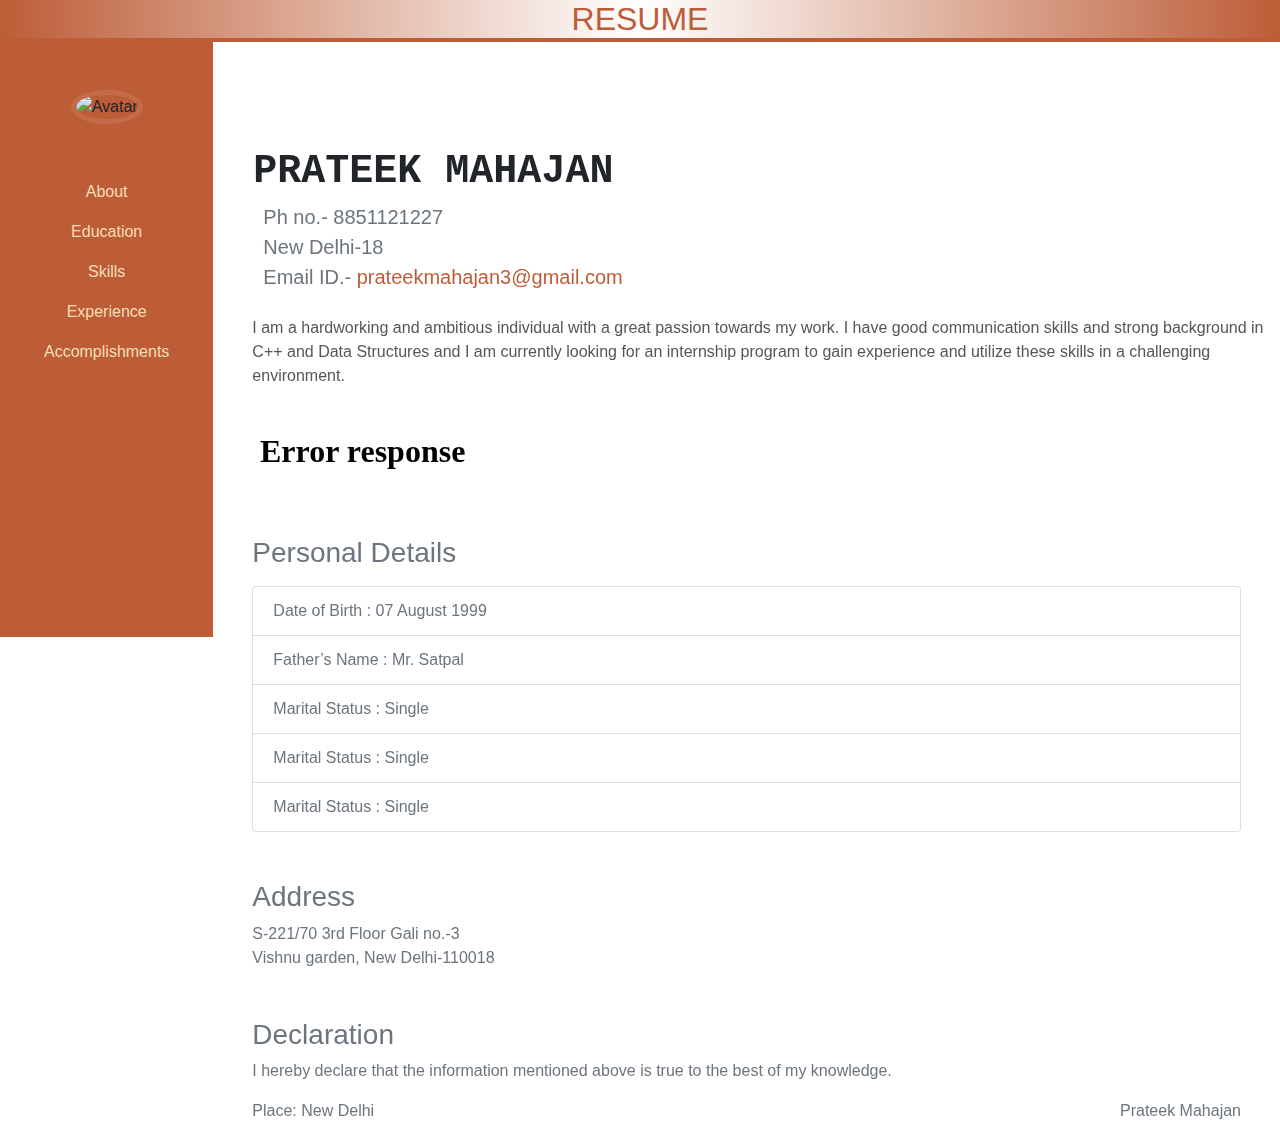
==== index.html @ 2863c265 "First Complete app" ====
<!DOCTYPE html>
<html lang="en">
    <head>
        <title></title>
        <meta charset="UTF-8">
        <meta name="viewport" content="width=device-width, initial-scale=1">
        <link rel="stylesheet" href="https://stackpath.bootstrapcdn.com/bootstrap/4.3.1/css/bootstrap.min.css" integrity="sha384-ggOyR0iXCbMQv3Xipma34MD+dH/1fQ784/j6cY/iJTQUOhcWr7x9JvoRxT2MZw1T" crossorigin="anonymous">
        <link href="https://maxcdn.bootstrapcdn.com/font-awesome/4.3.0/css/font-awesome.min.css" rel="stylesheet"/>
        <script defer src="https://code.jquery.com/jquery-3.3.1.slim.min.js" integrity="sha384-q8i/X+965DzO0rT7abK41JStQIAqVgRVzpbzo5smXKp4YfRvH+8abtTE1Pi6jizo" crossorigin="anonymous"></script>
        <script defer src="https://cdnjs.cloudflare.com/ajax/libs/popper.js/1.14.7/umd/popper.min.js" integrity="sha384-UO2eT0CpHqdSJQ6hJty5KVphtPhzWj9WO1clHTMGa3JDZwrnQq4sF86dIHNDz0W1" crossorigin="anonymous"></script>
        <script defer src="https://stackpath.bootstrapcdn.com/bootstrap/4.3.1/js/bootstrap.min.js" integrity="sha384-JjSmVgyd0p3pXB1rRibZUAYoIIy6OrQ6VrjIEaFf/nJGzIxFDsf4x0xIM+B07jRM" crossorigin="anonymous"></script>
        <script defer src="https://cdnjs.cloudflare.com/ajax/libs/font-awesome/5.10.2/js/all.js"></script>
        <script defer src="https://code.jquery.com/jquery-3.5.1.js"></script>
        <link   href="style.css" rel="stylesheet">
        <script defer src="script.js"></script>
    </head>
    <body>
        <h2 class='m-0 resume '>RESUME</h2>
        <hr class='m-0'>
        <div class='row m-0' style=position:sticky;top:0;>
            <div id='front' class='col-2 fadeshow1'>
                <img class='mt-5' src="mine.JPEG" alt="Avatar">
                <ul class="nav flex-column mt-5">
                    <li class="nav-item item" id='about' data-component="about.html">
                      <a class="nav-link" href="#">About</a>
                    </li>
                    <li class="nav-item item" id='education' data-component='edu.html'>
                      <a class="nav-link" href='#'>Education</a>
                    </li>
                    <li class="nav-item item" id='skills' data-component='skills.html'>
                      <a class="nav-link" href="#">Skills</a>
                    </li>
                    <li class="nav-item item" id='experience' data-component='exp.html'>
                      <a class="nav-link" href="#">Experience</a>
                    </li>
                    <li class="nav-item item" id='achieve' data-component="achieve.html">
                        <a class="nav-link" href="#">Accomplishments</a>
                      </li>
                  </ul> 
            </div>
            <nav id='nav-bar' class="col-12 m-0 navbar navbar-expand-lg navbar-light">
                <span class="navbar-bra">PRATEEK MAHAJAN</span>
                <button class="navbar-toggler collapsed" id='btn' type="button" data-toggle="collapse" data-target="#navbarSupportedContent" aria-controls="navbarSupportedContent" aria-expanded="false" aria-label="Toggle navigation">
                  <span class="navbar-toggler-icon"></span>
                </button>
              
                <div class="collapse navbar-collapse" id="navbarSupportedContent">
                  <ul class="navbar-nav mr-auto mt-2 mt-lg-0">
                    <li class="nav-item" id='abt' data-component="about.html">
                      <a class="nav-link js-scroll-trigger" href="#">About <span class="sr-only">(current)</span></a>
                    </li>
                    <li class="nav-item" id='edu' data-component='edu.html'>
                      <a class="nav-link" href="#">Education</a>
                    </li>
                    <li class="nav-item" id='skls' data-component='skills.html'>
                      <a class="nav-link" href="#">Skills</a>
                    </li>
                    <li class="nav-item" id='exp' data-component='exp.html'>
                      <a class="nav-link" href="#">Experience</a>
                    </li>
                    <li class="nav-item" id='ach' data-component="achieve.html">
                      <a class="nav-link" href="#">Accomplishments</a>
                    </li>
                  </ul>
                  
                </div>
            </nav>
            <div id='content' class='col-lg-10'>
                <div id='section'>PRATEEK MAHAJAN</div>
                  <div id='contact' class='color'>
                    Ph no.- 8851121227<br>New Delhi-18<br>Email ID.- <a href="mailto:prateekmahajan3@gmail.com">prateekmahajan3@gmail.com</a>
                  </div>
                 <div class='ml-4 mt-4 color2'>I am a hardworking and ambitious individual with a great passion towards my work. I have good communication skills and strong background in C++ and Data Structures and I am currently looking for an internship program to gain experience and utilize these skills in a challenging environment.</div>
                 <div class='m-4'>
                  <iframe style=border:0px width="280px" height="69px" src="icons1.html">
                  </iframe>
                  <div class='mt-5 color' style='font-family: Arial, Helvetica, sans-serif;'>
                  <h3>Personal Details</h3>
                  <ul class="list-group mt-3">
                      <li class="list-group-item">Date of Birth	        :    07 August 1999</li>
                      <li class="list-group-item">Father’s Name	        :    Mr. Satpal</li>
                      <li class="list-group-item">Marital Status         :    Single</li>
                      <li class="list-group-item">Marital Status         :    Single</li>
                      <li class="list-group-item">Marital Status         :    Single</li>
                  </ul>
                  <h3 class='mt-5'>Address</h3>
                  <p>S-221/70 3rd Floor Gali no.-3 <br>Vishnu garden, New Delhi-110018</p>
                  <h3 class='mt-5'>Declaration</h3>
                  <p> I hereby declare that the information mentioned above is true to the best of my knowledge.</p>
                  <div style='justify-content: space-between;display: flex;'><div>Place: New Delhi</div><div>Prateek Mahajan</div></div>
                  </div>
                 </div>
              </div>
        </div>
        
    </body>
</html>
---- style.css ----
body{
    font-family: 'Gill Sans', 'Gill Sans MT', Calibri, 'Trebuchet MS', sans-serif;
    font-style: normal;
    font-size: medium;
}

img{
    width: 150px;
    height: 150px;
    border-radius: 50%;
    border: solid 5px; 
    border-color: #c46c4a;
}
hr{
    position: sticky;
    top:0;
    border-width: 4px;
    border-color: #bd5d38;
    color: #bd5d38;
}
h2{
    background-image: linear-gradient(to right, #bd5d38,white,#bd5d38);
    
    text-align: center;
    color: #bd5d38;
}
#section{
   padding-left: 25px;
   padding-right: 25px;
   margin-top: 100px;
   font-size: 30pt;
   font-weight: bolder;
   font-family: monospace;
}
#front{
    height: 595px;
    position: sticky;
    top: 0;
    background-color:#bd5d38;
    text-align: center;
}
#content{
    z-index: -1;
}
a{
    color:#bd5d38
}
ul a{
    color: wheat;
}
.item:hover a{
    color:white;
}
a:focus{
    color:white;
}
.navbar-light .navbar-bra {
    font-size: large;
    color: white
}
.navbar-light .navbar-nav .nav-link {
    color: wheat
}
.navbar-light .navbar-nav .nav-link:hover {
    color: white;
}
.navbar-toggler{
    background-color: white;
}
.navbar-light .navbar-nav .nav-link:focus{
     color:white
}
#contact{
    padding-left: 35px;
    font-size: 20px;
    font-family: Arial, Helvetica, sans-serif;
}
.color{
    color: #6c757d;
}
.color2{
    font-family: "Muli", -apple-system, BlinkMacSystemFont, "Segoe UI", Roboto, "Helvetica Neue", Arial, sans-serif, "Apple Color Emoji", "Segoe UI Emoji", "Segoe UI Symbol", "Noto Color Emoji";
    color:#54575a
}
.fa {
    color:#54575a;
}
.fa:hover{
    color:#313335;
}
.col{
    padding-left: 35px;
    font-size: 25px;
    font-family: Arial, Helvetica, sans-serif;
}
.session{
    display: block;
    text-align:right;
    color:#bd5d38;
    font-size: medium;
    font-style: italic;
}

.element.active{
    background-color:white;
    border-color: rgb(104, 107, 63);
    border-width: 2px;
    color:black;
}
.anime{
    animation-name:trans;
    animation-duration: 0.90s;
}
@keyframes trans{
    from{
        opacity: 0;
        transform: rotateX(-10deg);

    }
    to{

        opacity: 1;
        transform: rotateX(0deg);
    }
}

@media only screen and (max-width: 1026px) {
    .fadeshow1 {
        display: none;
    }
}
@media only screen and (min-width: 1026px) {
    #nav-bar {
        display: none;
    }
}
@media only screen and (max-width: 600px) {
    #section {
        margin-top: 20px;
    }
    .list{
        display: none;
    }
}
@media only screen and (min-width: 600px) {
    #card {
        display: none;
    }
}
#nav-bar{
    position: sticky;
    top:0;
    background-color: #bd5d38;
}
.navbar{
    padding: 0.3rem 1rem;
}
#navbarSupportedContent:active{
    transition: 0.5s;
}

.bg-info {
    background-color: #bd5d38!important;
}

.card-body{
    background-color: #faf2ef;
    color:black
}
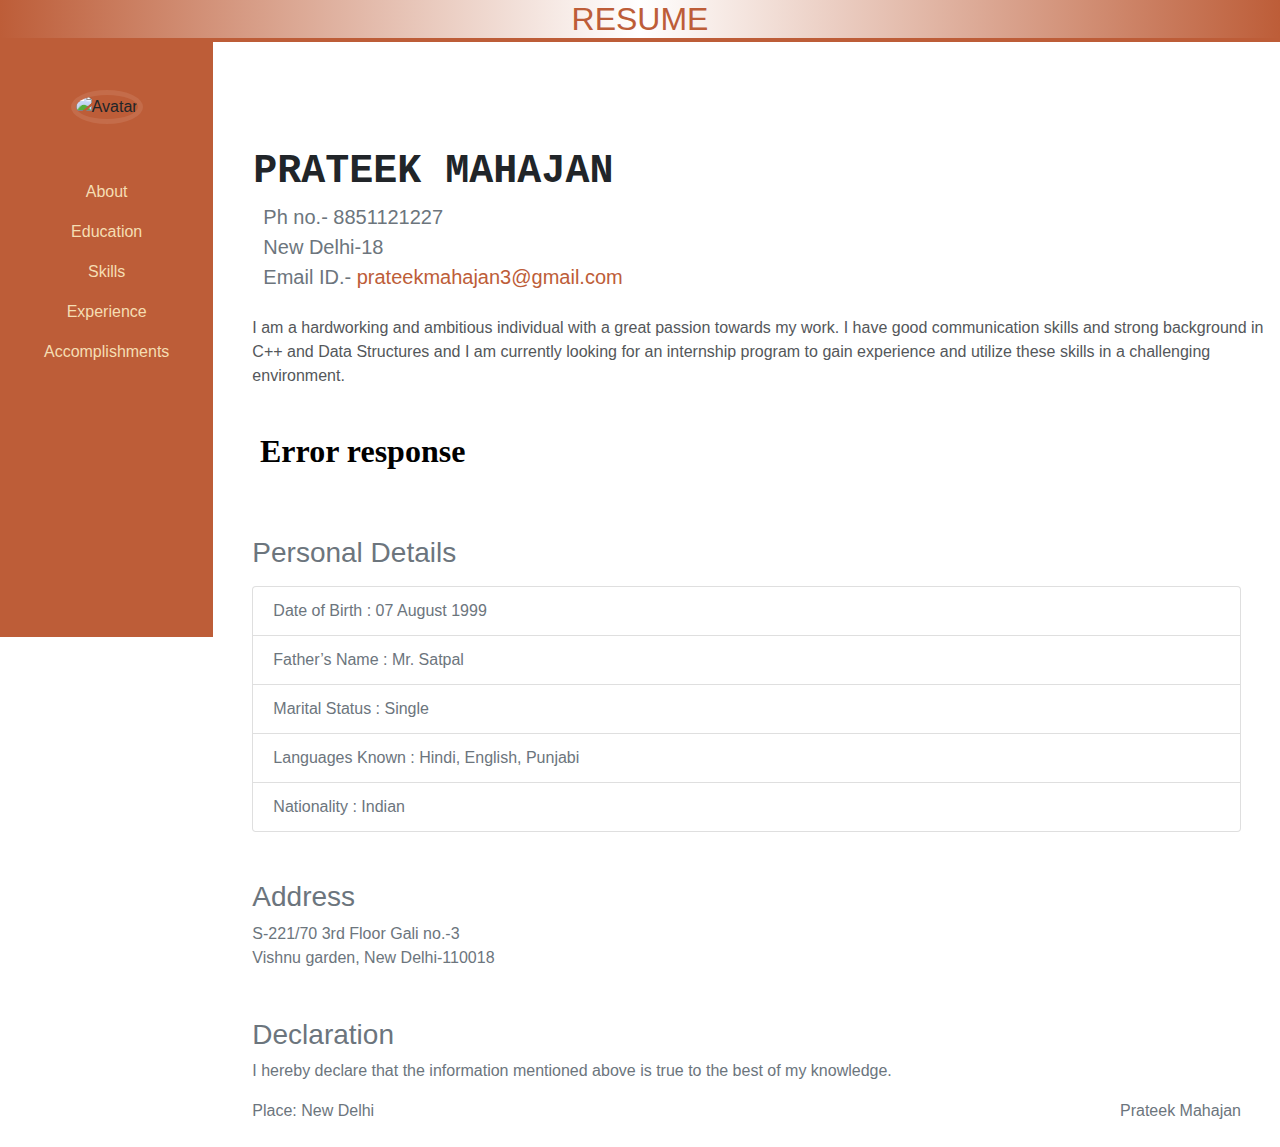
==== commit a749d681: "Making changes" ====
--- a/index.html
+++ b/index.html
@@ -17,7 +17,7 @@
     <body>
         <h2 class='m-0 resume '>RESUME</h2>
         <hr class='m-0'>
-        <div class='row m-0' style=position:sticky;top:0;>
+        <div class='row m-0'>
             <div id='front' class='col-2 fadeshow1'>
                 <img class='mt-5' src="mine.JPEG" alt="Avatar">
                 <ul class="nav flex-column mt-5">
@@ -80,8 +80,8 @@
                       <li class="list-group-item">Date of Birth	        :    07 August 1999</li>
                       <li class="list-group-item">Father’s Name	        :    Mr. Satpal</li>
                       <li class="list-group-item">Marital Status         :    Single</li>
-                      <li class="list-group-item">Marital Status         :    Single</li>
-                      <li class="list-group-item">Marital Status         :    Single</li>
+                      <li class="list-group-item">Languages Known   :    Hindi, English, Punjabi</li>
+                      <li class="list-group-item">Nationality	         :    Indian</li>
                   </ul>
                   <h3 class='mt-5'>Address</h3>
                   <p>S-221/70 3rd Floor Gali no.-3 <br>Vishnu garden, New Delhi-110018</p>
--- a/style.css
+++ b/style.css
@@ -109,7 +109,7 @@
 }
 .anime{
     animation-name:trans;
-    animation-duration: 0.90s;
+    animation-duration: 0.5s;
 }
 @keyframes trans{
     from{
